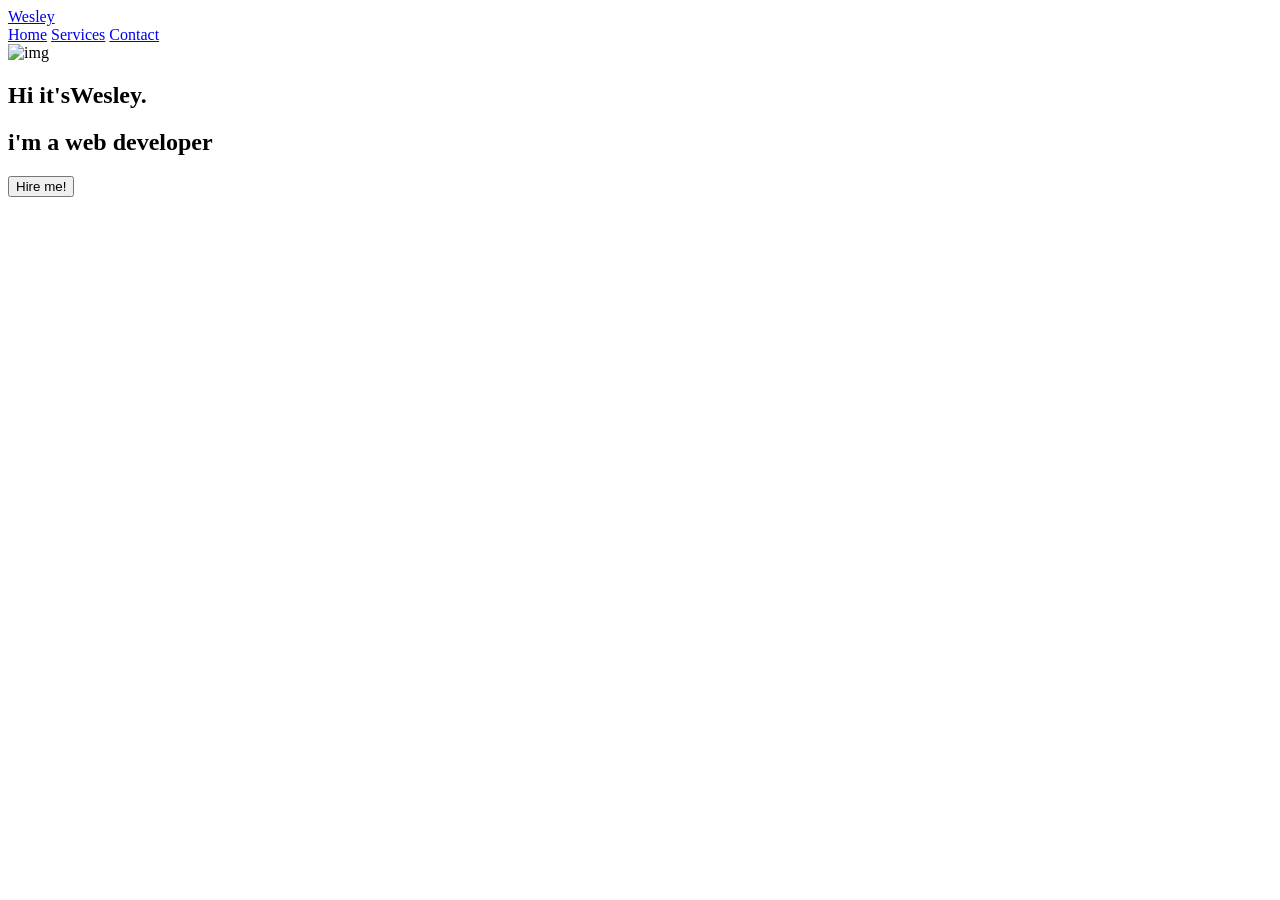
==== docs/index.html @ 58cebd1a "Rename protfolio/docs/index.html to docs/index.html" ====
<!DOCTYPE html>
<html lang="en">
<head>
    <meta charset="UTF-8">
    <meta name="viewport" content="width=device-width, initial-scale=1.0">
    <title>Wesley portfolio</title>
</head>
<link rel="stylesheet" href="style.css" />
<body>
    <div class="nav">
        <a href="#" class="logo">Wesley</a>

        <nav>
            <a href="index.html" class="active">Home</a>
            <a href="services.html" class="active">Services</a>
            <a href="contact.html" class="active">Contact</a>
        </nav>
    </div>
    <section class="home">
        <img src="main.png" alt="img">
        <div class="home-content">
            <h1>Hi it's<span class="home-content-span">Wesley.</span></h1>

            <div class="social-content">
                <h2>i'm a <span class="social-content-span">web developer</span></h2>
            </div>

            <div class="social-icons">
                <a href="#"><i class="fa-brands fa-linkedin"></i></a>
            
                <button class="hire-btn">Hire me!</button>
            </div>
        </div>
    </section>
</body>
</html>
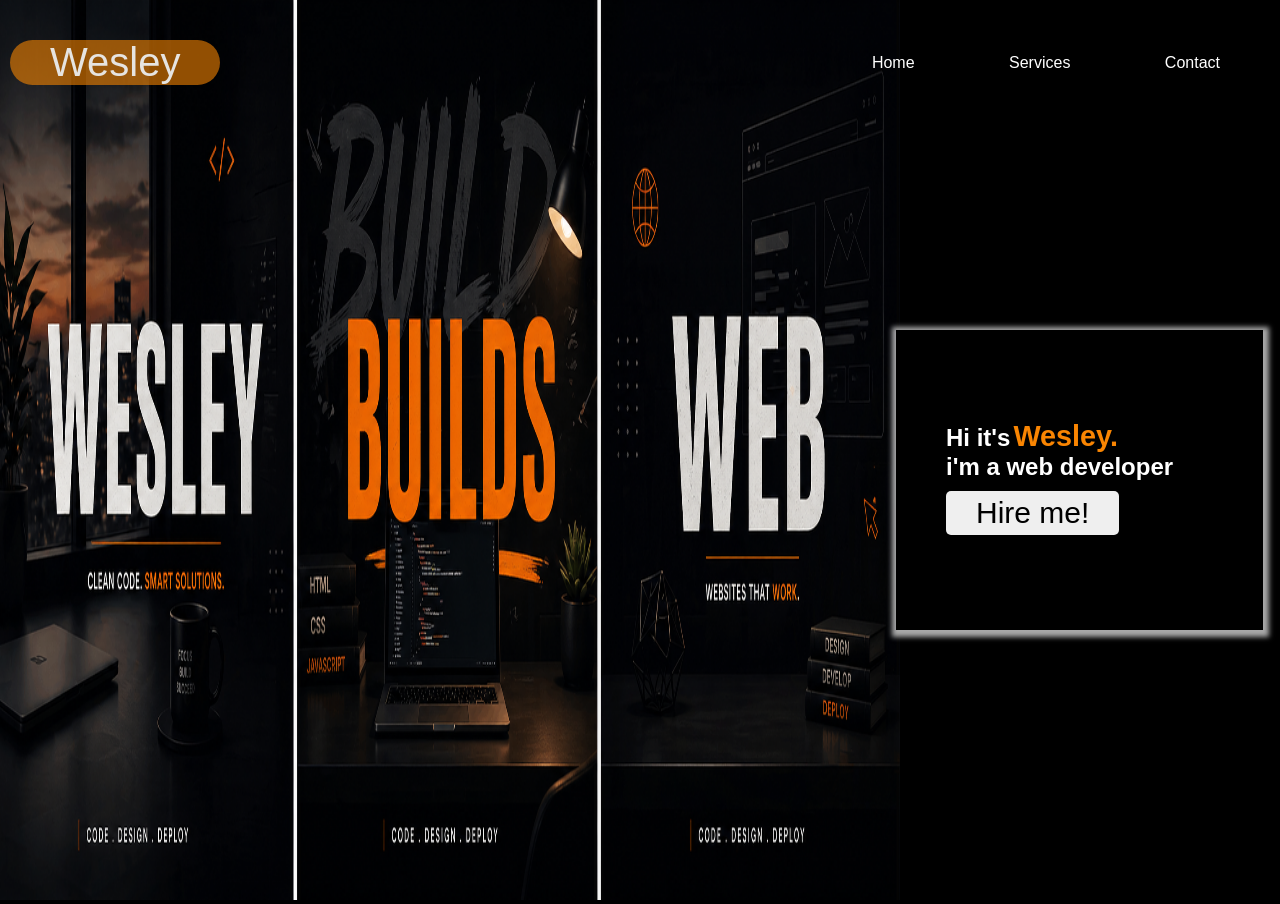
==== commit 02413b75: "Update index.html" ====
--- a/docs/style.css
+++ b/docs/style.css
@@ -0,0 +1,96 @@
+*{
+    margin: 0;
+    padding: 0;
+    text-decoration: none;
+    border: none;
+    outline: none;
+    font-family: sans-serif;
+}
+body{
+    width: 100%;
+    height: 100vh;
+    overflow-x: hidden;
+    background-color: black;
+    color: white;
+}
+.nav{
+    margin-top: 30px;
+    position: fixed;
+    top: 0;
+    left: 0;
+    width: 100%;
+    padding: 10px;
+    background-color: transparent;
+    filter: drop-shadow(10px);
+    display: flex;
+    justify-content: space-between;
+    align-items: center;
+    z-index: 100;
+}
+.logo{
+    color: #e6e4e1;
+    text-decoration: none;
+    font-size: 40px;
+    font-family: sans-serif;
+    font-family: 'Franklin Gothic Medium', 'Arial Narrow', Arial, sans-serif;
+    padding-left: 40px;
+    padding-right: 40px;
+    cursor: pointer;
+    transition: 0.5s ease;
+    background-color: #f9860296;
+    border-radius: 50px;
+}
+.logo:hover{
+    font-size: 50px;
+    transform: scale(1);
+}
+.active{
+    color: #fff;
+    padding: 20px;
+    transition: 0.5s ease;
+    margin-left: 50px;
+    position: relative;
+    right: 50px;
+}
+.active:hover{
+    color: #f98502;
+    background-color: white;
+    border-radius: 5px;
+}
+img{
+    height: 100vh;
+    width: 900px;
+}
+.home-content{
+    position: fixed;
+    bottom: 30%;
+    left: 70%;
+    color: white;
+    background-color: black;
+    box-shadow: 1px 2px 5px 5px #ffffffa8;
+    padding-right: 90px;
+    padding-left: 50px;
+    padding-bottom: 120px;
+    padding-top: 90px;
+    height: 10vh;
+}
+.home-content-span{
+    color:#f98502;
+    font-size: larger;
+    padding: 3px;
+}
+.hire-btn{
+    font-size: 30px;
+    font-family: Impact, Haettenschweiler, 'Arial Narrow Bold', sans-serif;
+    margin-top: 10px;
+    margin-bottom: 10px;
+    padding: 5px 30px;
+    border-radius: 5px;
+    cursor: pointer;
+    transition: 0.5s ease;
+}
+.hire-btn:hover{
+    color: white;
+    background-color: #f98502;
+    font-size: 35px;
+}
